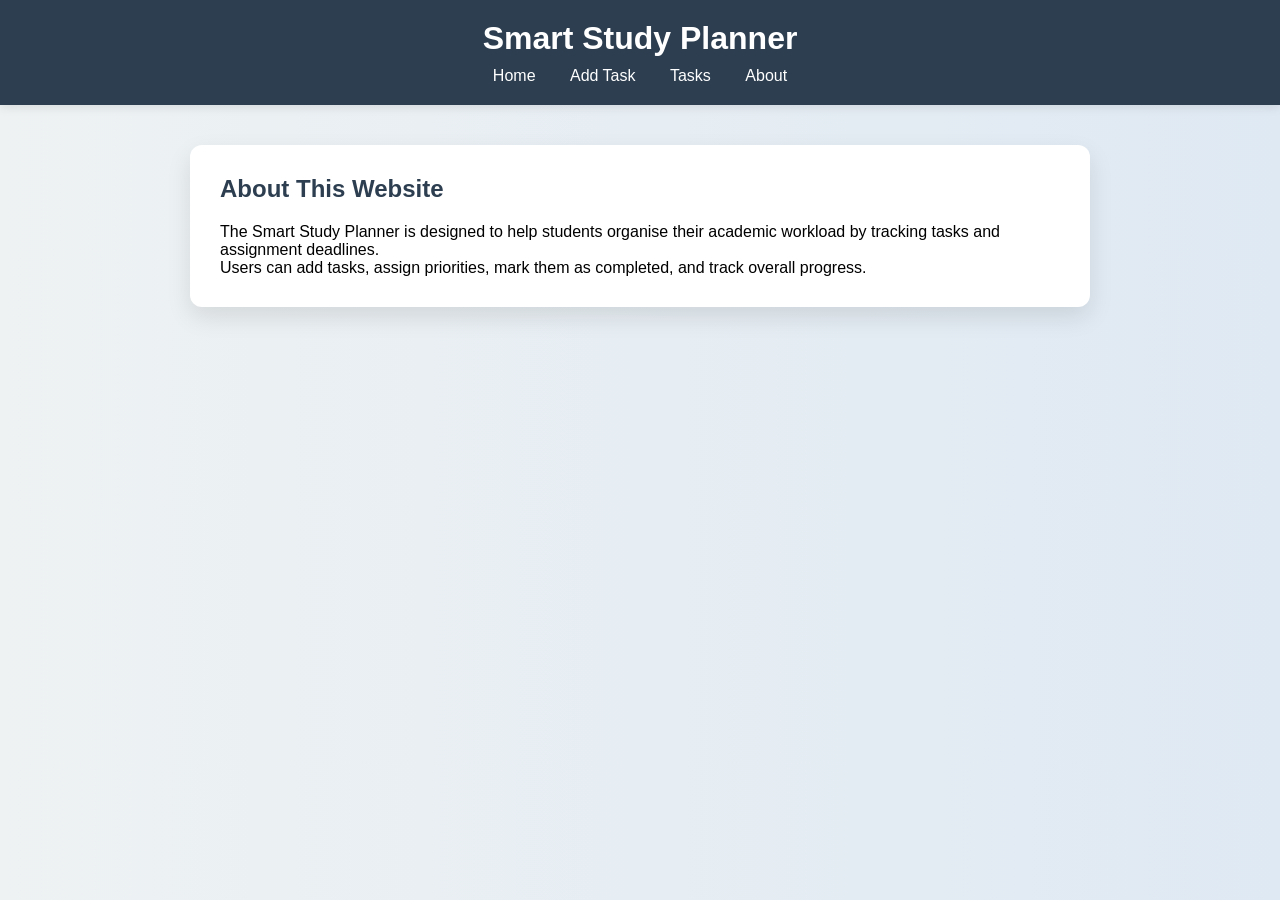
==== about.html @ ca383095 "first commit" ====
<!DOCTYPE html>
<html lang="en">
<head>
<meta charset="UTF-8">
<title>About</title>
<link rel="stylesheet" href="style.css">
</head>

<body>

<header>
<h1>Smart Study Planner</h1>

<nav>
<a href="index.html">Home</a>
<a href="add-task.html">Add Task</a>
<a href="tasks.html">Tasks</a>
<a href="about.html">About</a>
</nav>
</header>

<main>

<h2>About This Website</h2>

<p>
The Smart Study Planner is designed to help students organise their
academic workload by tracking tasks and assignment deadlines.
</p>

<p>
Users can add tasks, assign priorities, mark them as completed,
and track overall progress.
</p>

</main>

</body>
</html>
---- style.css ----
/*body{
font-family: Arial;
margin:0;
background:#f4f4f4;
}

header{
background:#333;
color:white;
padding:15px;
text-align:center;
}

nav a{
color:white;
margin:10px;
text-decoration:none;
}

main{
padding:20px;
}

form{
max-width:400px;
margin:auto;
display:flex;
flex-direction:column;
}

input, textarea, select{
margin-bottom:10px;
padding:8px;
}

button{
padding:10px;
background:#4CAF50;
color:white;
border:none;
cursor:pointer;
}

.task-card{
background:white;
padding:15px;
margin:10px 0;
border-radius:5px;
}

.completed{
text-decoration:line-through;
opacity:0.6;
}

.progress-bar{
background:#ddd;
height:20px;
width:100%;
}

#progress{
background:green;
height:100%;
width:0%;
}

.btn{
display:inline-block;
padding:10px;
background:#4CAF50;
color:white;
text-decoration:none;
margin:10px;
} */

/* Reset */
*{
margin:0;
padding:0;
box-sizing:border-box;
font-family: 'Segoe UI', Tahoma, Geneva, Verdana, sans-serif;
}

/* Body */
body{
background: linear-gradient(to right, #eef2f3, #dfe9f3);
min-height:100vh;
}

/* Header */
header{
background:#2c3e50;
color:white;
padding:20px;
text-align:center;
box-shadow:0 2px 10px rgba(0,0,0,0.1);
}

/* Navigation */
nav{
margin-top:10px;
}

nav a{
color:white;
margin:0 15px;
text-decoration:none;
font-weight:500;
transition:0.3s;
}

nav a:hover{
color:#1abc9c;
}

/* Main container */
main{
max-width:900px;
margin:40px auto;
background:white;
padding:30px;
border-radius:12px;
box-shadow:0 10px 25px rgba(0,0,0,0.1);
}

/* Headings */
h2{
margin-bottom:20px;
color:#2c3e50;
}

/* Buttons */
button, .btn{
padding:12px;
border:none;
background:#1abc9c;
color:white;
font-weight:600;
border-radius:8px;
cursor:pointer;
transition:0.3s;
text-align:center;
}

button:hover, .btn:hover{
background:#16a085;
transform:translateY(-2px);
}

/* Form */
form{
display:flex;
flex-direction:column;
gap:10px;
}

input, textarea, select{
padding:10px;
border-radius:8px;
border:1px solid #ccc;
outline:none;
}

input:focus, textarea:focus, select:focus{
border-color:#1abc9c;
}

/* Task Cards */
.task-card{
background:#f9f9f9;
padding:15px;
margin-bottom:15px;
border-radius:10px;
box-shadow:0 5px 15px rgba(0,0,0,0.08);
transition:0.3s;
}

.task-card:hover{
transform:scale(1.02);
}

/* Completed Task */
.completed{
opacity:0.6;
text-decoration:line-through;
}

/* Priority Labels */
.priority{
padding:5px 10px;
border-radius:6px;
color:white;
font-size:12px;
display:inline-block;
margin-bottom:10px;
}

.high{ background:#e74c3c; }
.medium{ background:#f39c12; }
.low{ background:#2ecc71; }

/* Task Buttons */
.task-card button{
margin-right:10px;
margin-top:10px;
background:#3498db;
}

.task-card button:hover{
background:#2980b9;
}

/* Progress Bar */
.progress-bar{
background:#ddd;
border-radius:10px;
overflow:hidden;
height:20px;
margin-top:10px;
}

#progress{
height:100%;
width:0%;
background:linear-gradient(to right, #1abc9c, #16a085);
transition:0.5s;
}

/* Home Buttons */
.home-buttons{
display:flex;
justify-content:center;
gap:20px;
margin-top:20px;
}

/* Responsive */
@media(max-width:600px){
main{
margin:20px;
padding:20px;
}

nav a{
display:block;
margin:10px 0;
}
}

.countdown{
font-weight:bold;
color:#555;
margin-top:5px;
}

.task-card.overdue .countdown{
color:red;
}
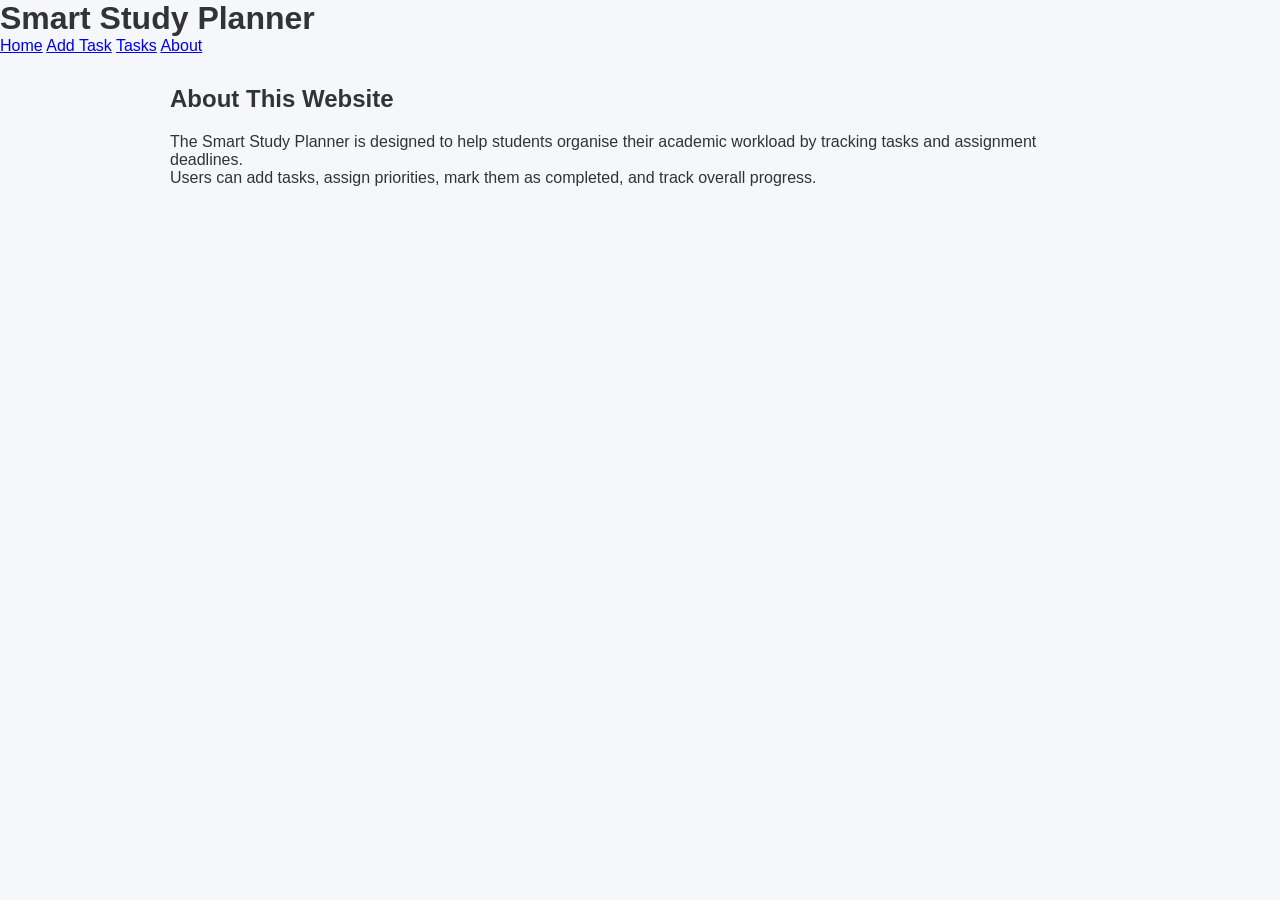
==== commit 6cb32d6d: "Updating the UI for a modern look" ====
--- a/about.html
+++ b/about.html
@@ -19,7 +19,7 @@
 </nav>
 </header>
 
-<main>
+<main class="container">
 
 <h2>About This Website</h2>
 
--- a/style.css
+++ b/style.css
@@ -1,259 +1,155 @@
-/*body{
-font-family: Arial;
+*{
 margin:0;
-background:#f4f4f4;
+padding:0;
+box-sizing:border-box;
+font-family: 'Segoe UI', sans-serif;
 }
 
-header{
-background:#333;
-color:white;
-padding:15px;
-text-align:center;
+body{
+background:#f5f7fb;
+color:#333;
 }
 
-nav a{
+/* NAVBAR */
+.navbar{
+display:flex;
+justify-content:space-between;
+align-items:center;
+background:#1e293b;
 color:white;
-margin:10px;
-text-decoration:none;
+padding:15px 30px;
 }
 
-main{
-padding:20px;
+.navbar nav a{
+color:white;
+margin-left:20px;
+text-decoration:none;
+font-weight:500;
 }
 
+.navbar nav a:hover{
+opacity:0.7;
+}
+
+/* CONTAINER */
+.container{
+padding:30px;
+max-width:1000px;
+margin:auto;
+}
+
+/* HEADINGS */
+h2{
+margin-bottom:20px;
+}
+
+/* BUTTONS */
+button, .btn{
+padding:10px 15px;
+border:none;
+border-radius:8px;
+cursor:pointer;
+background:#3b82f6;
+color:white;
+margin-top:10px;
+}
+
+button:hover, .btn:hover{
+opacity:0.9;
+}
+
+/* FORM */
 form{
-max-width:400px;
-margin:auto;
+background:white;
+padding:20px;
+border-radius:10px;
+box-shadow:0 2px 10px rgba(0,0,0,0.1);
 display:flex;
 flex-direction:column;
 }
 
 input, textarea, select{
-margin-bottom:10px;
-padding:8px;
+margin-bottom:15px;
+padding:10px;
+border-radius:6px;
+border:1px solid #ccc;
 }
 
-button{
-padding:10px;
-background:#4CAF50;
-color:white;
-border:none;
-cursor:pointer;
+/* TASK CARDS */
+.task-card{
+background:white;
+padding:20px;
+margin-bottom:15px;
+border-radius:10px;
+box-shadow:0 2px 8px rgba(0,0,0,0.1);
+transition:0.2s;
 }
 
-.task-card{
-background:white;
-padding:15px;
-margin:10px 0;
-border-radius:5px;
+.task-card:hover{
+transform:translateY(-3px);
 }
 
+/* COMPLETED TASK */
 .completed{
 text-decoration:line-through;
 opacity:0.6;
 }
 
-.progress-bar{
-background:#ddd;
-height:20px;
-width:100%;
+/* OVERDUE */
+.overdue{
+border-left:5px solid red;
 }
 
-#progress{
-background:green;
-height:100%;
-width:0%;
+/* PRIORITY COLORS */
+.priority{
+display:inline-block;
+padding:5px 10px;
+border-radius:6px;
+font-size:12px;
+margin-top:5px;
 }
 
-.btn{
-display:inline-block;
-padding:10px;
-background:#4CAF50;
-color:white;
-text-decoration:none;
-margin:10px;
-} */
+.priority.low{ background:#d1fae5; color:#065f46; }
+.priority.medium{ background:#fef3c7; color:#92400e; }
+.priority.high{ background:#fee2e2; color:#991b1b; }
 
-/* Reset */
-*{
-margin:0;
-padding:0;
-box-sizing:border-box;
-font-family: 'Segoe UI', Tahoma, Geneva, Verdana, sans-serif;
+/* COUNTDOWN */
+.countdown{
+font-weight:bold;
+margin-top:5px;
 }
 
-/* Body */
-body{
-background: linear-gradient(to right, #eef2f3, #dfe9f3);
-min-height:100vh;
-}
-
-/* Header */
-header{
-background:#2c3e50;
-color:white;
-padding:20px;
-text-align:center;
-box-shadow:0 2px 10px rgba(0,0,0,0.1);
-}
-
-/* Navigation */
-nav{
-margin-top:10px;
-}
-
-nav a{
-color:white;
-margin:0 15px;
-text-decoration:none;
-font-weight:500;
-transition:0.3s;
-}
-
-nav a:hover{
-color:#1abc9c;
-}
-
-/* Main container */
-main{
-max-width:900px;
-margin:40px auto;
-background:white;
-padding:30px;
-border-radius:12px;
-box-shadow:0 10px 25px rgba(0,0,0,0.1);
-}
-
-/* Headings */
-h2{
-margin-bottom:20px;
-color:#2c3e50;
-}
-
-/* Buttons */
-button, .btn{
-padding:12px;
-border:none;
-background:#1abc9c;
-color:white;
-font-weight:600;
-border-radius:8px;
-cursor:pointer;
-transition:0.3s;
-text-align:center;
-}
-
-button:hover, .btn:hover{
-background:#16a085;
-transform:translateY(-2px);
-}
-
-/* Form */
-form{
-display:flex;
-flex-direction:column;
-gap:10px;
-}
-
-input, textarea, select{
-padding:10px;
-border-radius:8px;
-border:1px solid #ccc;
-outline:none;
-}
-
-input:focus, textarea:focus, select:focus{
-border-color:#1abc9c;
-}
-
-/* Task Cards */
-.task-card{
-background:#f9f9f9;
-padding:15px;
-margin-bottom:15px;
-border-radius:10px;
-box-shadow:0 5px 15px rgba(0,0,0,0.08);
-transition:0.3s;
-}
-
-.task-card:hover{
-transform:scale(1.02);
-}
-
-/* Completed Task */
-.completed{
-opacity:0.6;
-text-decoration:line-through;
-}
-
-/* Priority Labels */
-.priority{
-padding:5px 10px;
-border-radius:6px;
-color:white;
-font-size:12px;
-display:inline-block;
-margin-bottom:10px;
-}
-
-.high{ background:#e74c3c; }
-.medium{ background:#f39c12; }
-.low{ background:#2ecc71; }
-
-/* Task Buttons */
-.task-card button{
-margin-right:10px;
-margin-top:10px;
-background:#3498db;
-}
-
-.task-card button:hover{
-background:#2980b9;
-}
-
-/* Progress Bar */
+/* PROGRESS BAR */
 .progress-bar{
-background:#ddd;
+background:#e5e7eb;
+height:25px;
 border-radius:10px;
 overflow:hidden;
-height:20px;
 margin-top:10px;
 }
 
 #progress{
+background:#3b82f6;
 height:100%;
 width:0%;
-background:linear-gradient(to right, #1abc9c, #16a085);
-transition:0.5s;
+color:white;
+text-align:center;
+line-height:25px;
+font-size:12px;
 }
 
-/* Home Buttons */
+/* DASHBOARD BUTTONS */
 .home-buttons{
-display:flex;
-justify-content:center;
-gap:20px;
 margin-top:20px;
 }
 
-/* Responsive */
-@media(max-width:600px){
-main{
-margin:20px;
-padding:20px;
+.home-buttons a{
+margin-right:10px;
 }
 
-nav a{
-display:block;
-margin:10px 0;
-}
-}
-
-.countdown{
-font-weight:bold;
-color:#555;
-margin-top:5px;
-}
-
-.task-card.overdue .countdown{
-color:red;
+.card{
+background:white;
+padding:20px;
+border-radius:10px;
+box-shadow:0 2px 10px rgba(0,0,0,0.1);
 }
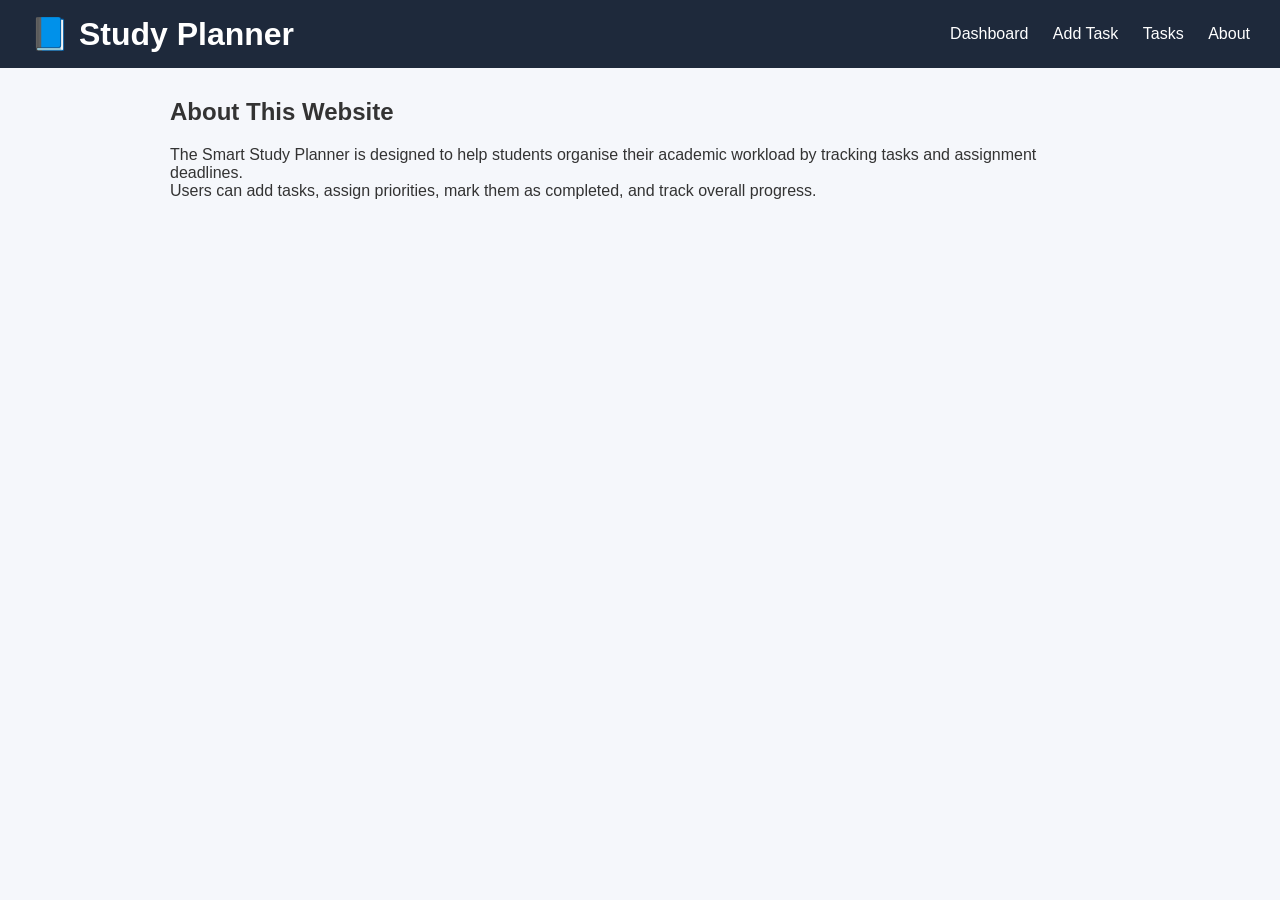
==== commit b66d26f5: "Updating navbar for the other pages" ====
--- a/about.html
+++ b/about.html
@@ -8,15 +8,15 @@
 
 <body>
 
-<header>
-<h1>Smart Study Planner</h1>
+<header class="navbar">
+  <h1>📘 Study Planner</h1>
 
-<nav>
-<a href="index.html">Home</a>
-<a href="add-task.html">Add Task</a>
-<a href="tasks.html">Tasks</a>
-<a href="about.html">About</a>
-</nav>
+  <nav>
+    <a href="index.html">Dashboard</a>
+    <a href="add-task.html">Add Task</a>
+    <a href="tasks.html">Tasks</a>
+    <a href="about.html">About</a>
+  </nav>
 </header>
 
 <main class="container">
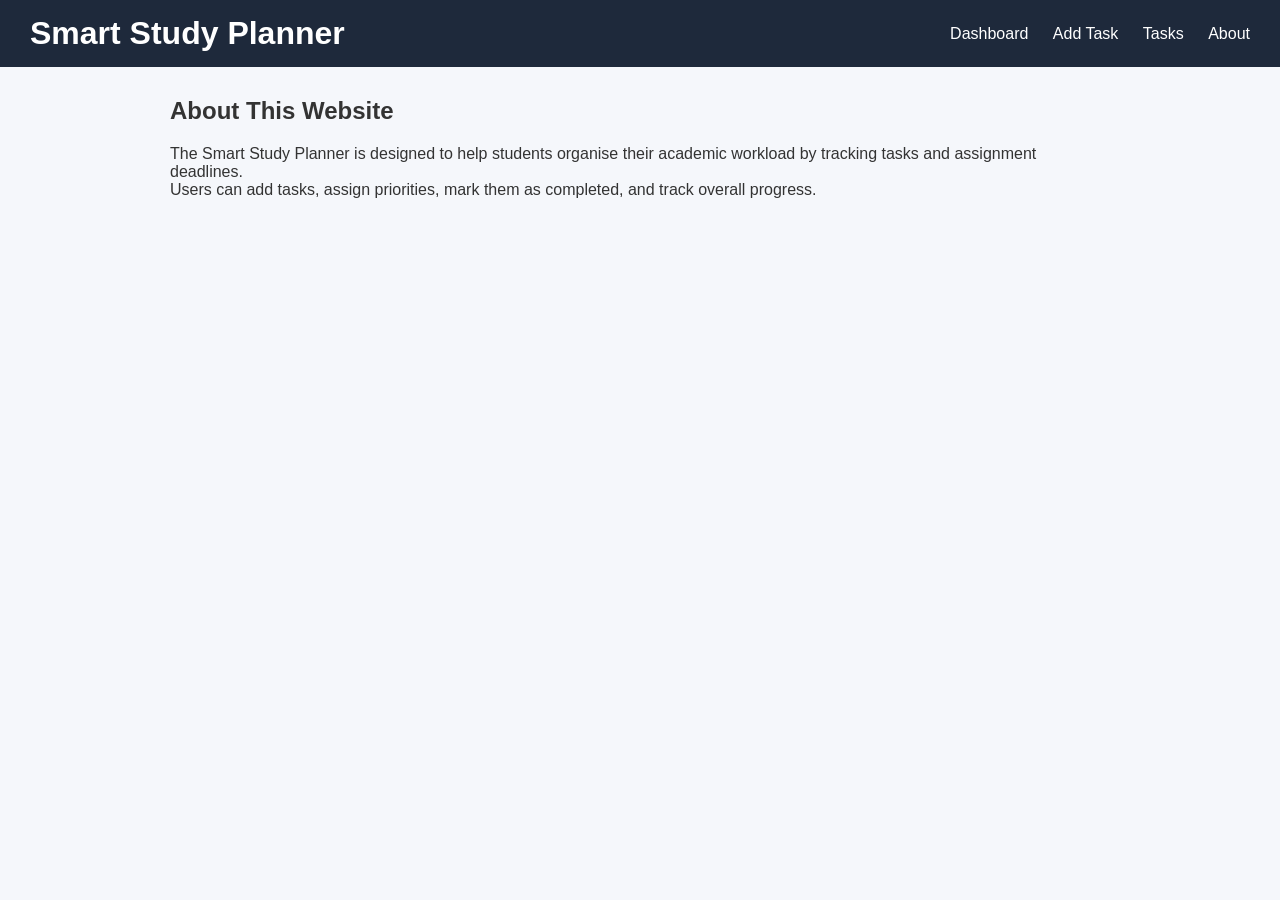
==== commit fb112249: "Edits" ====
--- a/about.html
+++ b/about.html
@@ -9,7 +9,7 @@
 <body>
 
 <header class="navbar">
-  <h1>📘 Study Planner</h1>
+  <h1>Smart Study Planner</h1>
 
   <nav>
     <a href="index.html">Dashboard</a>
--- a/style.css
+++ b/style.css
@@ -152,4 +152,42 @@
 padding:20px;
 border-radius:10px;
 box-shadow:0 2px 10px rgba(0,0,0,0.1);
+}
+
+.dashboard-grid{
+display:grid;
+grid-template-columns:1fr 1fr 1fr;
+gap:20px;
+margin-bottom:20px;
+}
+
+.confetti{
+position: fixed;
+top: -10px;
+width: 10px;
+height: 10px;
+background-color: red;
+opacity: 0.8;
+animation: fall linear forwards;
+z-index: 9999;
+}
+
+/* random colors */
+.confetti:nth-child(odd){
+background-color: #3b82f6;
+}
+
+.confetti:nth-child(even){
+background-color: #10b981;
+}
+
+.confetti:nth-child(3n){
+background-color: #f59e0b;
+}
+
+@keyframes fall{
+to{
+transform: translateY(100vh) rotate(360deg);
+opacity: 0;
+}
 }
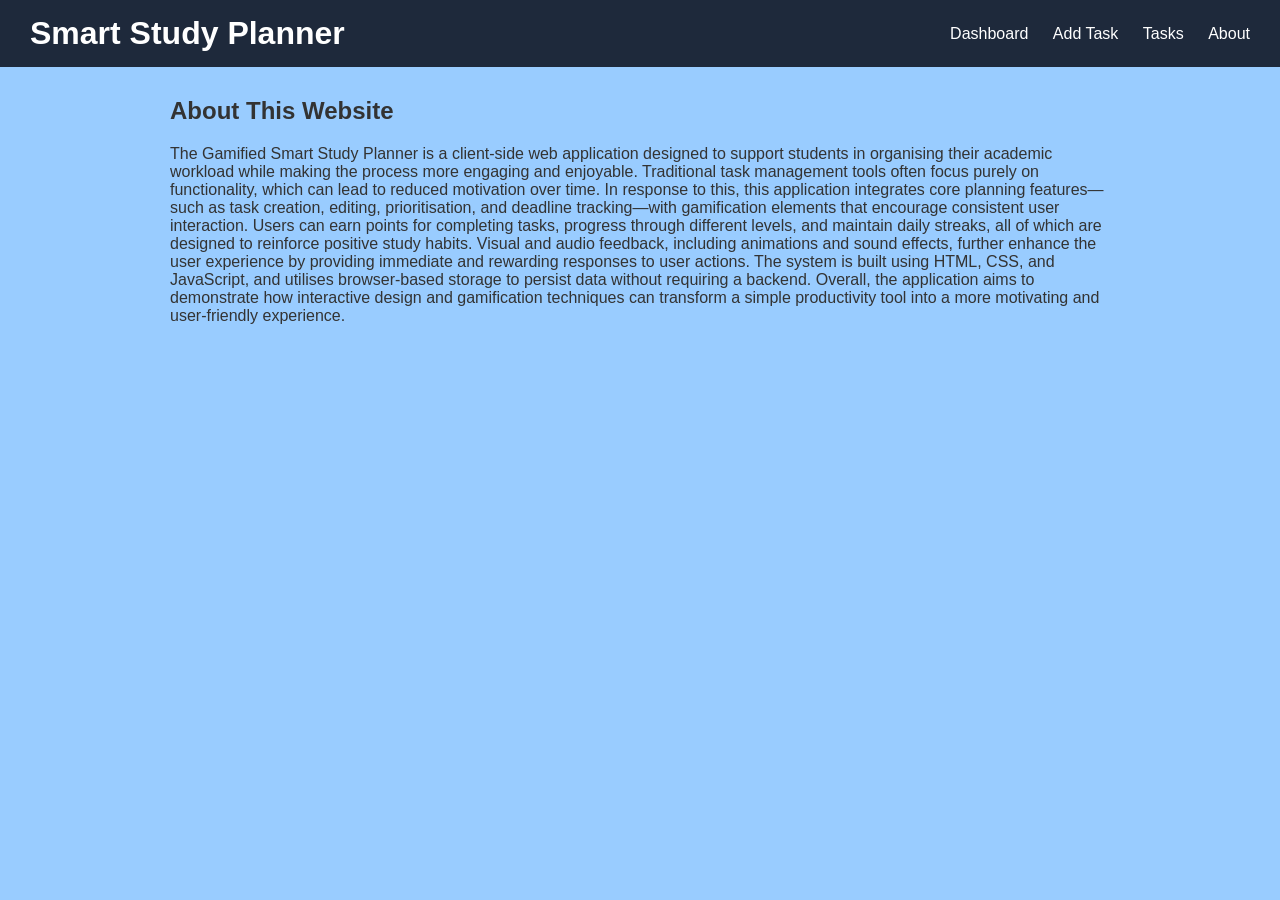
==== commit 48f199bd: "Added more decription" ====
--- a/about.html
+++ b/about.html
@@ -24,14 +24,13 @@
 <h2>About This Website</h2>
 
 <p>
-The Smart Study Planner is designed to help students organise their
-academic workload by tracking tasks and assignment deadlines.
+The Gamified Smart Study Planner is a client-side
+web application designed to support students
+in organising their academic workload while
+making the process more engaging and enjoyable. Traditional task management tools often focus purely on functionality, which can lead to reduced motivation over time. In response to this, this application integrates core planning features—such as task creation, editing, prioritisation, and deadline tracking—with gamification elements that encourage consistent user interaction. Users can earn points for completing tasks, progress through different levels, and maintain daily streaks, all of which are designed to reinforce positive study habits. Visual and audio feedback, including animations and sound effects, further enhance the user experience by providing immediate and rewarding responses to user actions. The system is built using HTML, CSS, and JavaScript, and utilises browser-based storage to persist data without requiring a backend. Overall, the application aims to demonstrate how interactive design and gamification techniques can transform a simple productivity tool into a more motivating and user-friendly experience.
 </p>
 
-<p>
-Users can add tasks, assign priorities, mark them as completed,
-and track overall progress.
-</p>
+
 
 </main>
 
--- a/style.css
+++ b/style.css
@@ -6,7 +6,8 @@
 }
 
 body{
-background:#f5f7fb;
+/*background:#f5f7fb;*/
+background: #99ccff;
 color:#333;
 }
 
@@ -52,10 +53,17 @@
 background:#3b82f6;
 color:white;
 margin-top:10px;
+transition: all 0.2s ease;
+text-decoration: none;
 }
 
 button:hover, .btn:hover{
-opacity:0.9;
+    opacity:0.9;
+    transform: scale(1.05);
+}
+
+.btn a{
+    text-decoration: none;
 }
 
 /* FORM */
@@ -82,7 +90,19 @@
 margin-bottom:15px;
 border-radius:10px;
 box-shadow:0 2px 8px rgba(0,0,0,0.1);
-transition:0.2s;
+
+transform:translateY(20px);
+transition: all 0.4s ease;
+}
+
+.task-card.show{
+opacity:1;
+transform:translateY(0);
+}
+
+.task-card button{
+margin-right:5px;
+margin-top:10px;
 }
 
 .task-card:hover{
@@ -91,13 +111,32 @@
 
 /* COMPLETED TASK */
 .completed{
-text-decoration:line-through;
-opacity:0.6;
+opacity:0.5 !important;
+}
+
+.completed .task-content{
+text-decoration: line-through;
 }
 
 /* OVERDUE */
 .overdue{
 border-left:5px solid red;
+padding-left: 10px;
+}
+
+.task-card.overdue{
+position:relative;
+}
+
+.task-card.overdue::before{
+content:"";
+position:absolute;
+left:0;
+top:0;
+height:100%;
+width:5px;
+background:red;
+border-radius:10px 0 0 10px;
 }
 
 /* PRIORITY COLORS */
@@ -136,6 +175,8 @@
 text-align:center;
 line-height:25px;
 font-size:12px;
+/* animation */
+transition: width 0.6s ease;
 }
 
 /* DASHBOARD BUTTONS */
@@ -172,6 +213,13 @@
 z-index: 9999;
 }
 
+@keyframes fall{
+to{
+transform: translateY(100vh) rotate(720deg);
+opacity: 0;
+}
+}
+
 /* random colors */
 .confetti:nth-child(odd){
 background-color: #3b82f6;
@@ -190,4 +238,46 @@
 transform: translateY(100vh) rotate(360deg);
 opacity: 0;
 }
-}+}
+
+/*QUOTES*/
+.quote-box{
+margin-top:40px;
+padding:15px;
+background:#e0f2fe;
+border-left:5px solid #3b82f6;
+border-radius:8px;
+text-align:center;
+font-style:italic;
+}
+
+.quote-box p{
+margin:0;
+}
+
+/*QUOTE ANIMATIONS */
+.quote-box{
+margin-top:40px;
+padding:15px;
+background:#e0f2fe;
+border-left:5px solid #3b82f6;
+border-radius:8px;
+text-align:center;
+font-style:italic;
+
+/* animation */
+opacity:0;
+animation: fadeIn 1.5s ease forwards;
+}
+
+@keyframes fadeIn{
+from{
+opacity:0;
+transform:translateY(10px);
+}
+to{
+opacity:1;
+transform:translateY(0);
+}
+}
+
